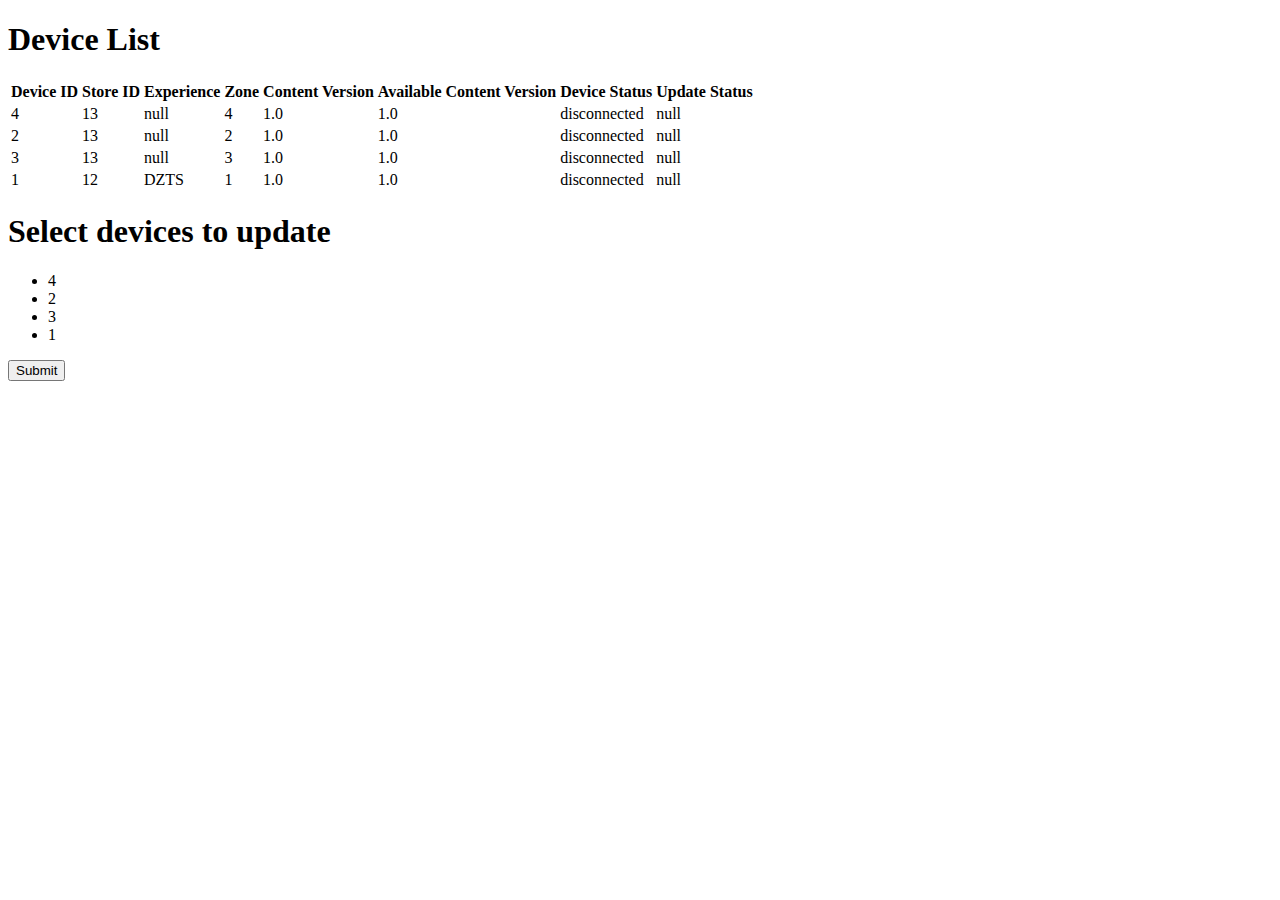
==== index.html @ 90a841d9 "Add multi select plugin" ====
<!DOCTYPE html>
<html>
	<head>
		<meta charset="utf-8">
		<title>Scrape</title>
		<link rel="stylesheet" type="text/css" href="main.css">
	</head>
	<body>
		<div class="device-list-container"> <!--add container -->
			<h1>Device List</h1> <!--change to heading-->
			<table class="device-list-table shadow table-striped table-hover"> <!-- add classes remove boder -->
				<thead>
						<tr>
					        <th>Device ID</th>
					        <th>Store ID</th>
					        <th>Experience</th>
					    	<th>Zone</th>
					    	<th>Content Version</th>
					    	<th>Available Content Version</th>
					    	<th>Device Status</th>
					    	<th>Update Status</th>
						</tr>
				</thead>
					<!-- change to table head -->
				    <!-- <tr>
				        <td>Device ID</td>
				        <td>Store ID</td>
				        <td>Experience</td>
				    	<td>Zone</td>
				    	<td>Content Version</td>
				    	<td>Available Content Version</td>
				    	<td>Device Status</td>
				    	<td>Update Status</td>
					</tr> -->
				<tbody> <!-- add table body -->
				    <tr>
				        <td>4</td>
				        <td>13</td>
				        <td>null</td>
				        <td>4</td>
				        <td>1.0</td>
				        <td>1.0</td>
				        <td>disconnected</td>
				        <td>null</td>
				    </tr>
				    <tr>
				        <td>2</td>
				        <td>13</td>
				        <td>null</td>
				        <td>2</td>
				        <td>1.0</td>
				        <td>1.0</td>
				        <td>disconnected</td>
				        <td>null</td>
				    </tr>
				    <tr>
				        <td>3</td>
				        <td>13</td>
				        <td>null</td>
				        <td>3</td>
				        <td>1.0</td>
				        <td>1.0</td>
				        <td>disconnected</td>
				        <td>null</td>
				    </tr>
				    <tr>
				        <td>1</td>
				        <td>12</td>
				        <td>DZTS</td>
				        <td>1</td>
				        <td>1.0</td>
				        <td>1.0</td>
				        <td>disconnected</td>
				        <td>null</td>
				    </tr>
				</tbody>
			</table>

			<!-- <hr />  --><!--remove-->

			<h1>Select devices to update</h1> <!--change to heading-->
			<form action="/bin/verizon-socketbox/manage" method="POST"
			class="device-list-form"> <!--add class -->
			    <input type="hidden" name="command" value="sendupdate" />


					    <select name="devices" multiple="multiple" id="my-select" name="my-select[]"
					    class="select-device-list shadow"> <!--add class -->

					        <option value="4">4</option>

					        <option value="2">2</option>

					        <option value="3">3</option>

					        <option value="1">1</option>

					    </select>



			    <input class="button" type="submit" value="Submit" /> <!--add class -->
			</form>

<!-- 			<select multiple="multiple" id="my-select" name="my-select[]">
      <option value='elem_1'>elem 1</option>
      <option value='elem_2'>elem 2</option>
      <option value='elem_3'>elem 3</option>
      <option value='elem_4'>elem 4</option>
      ...
      <option value='elem_100'>elem 100</option>
    </select> -->
		</div>
		<script src="http://ajax.googleapis.com/ajax/libs/jquery/1.7.1/jquery.min.js"></script>
		<script src="jquery.multi-select.js"></script>
		<script type="text/javascript" src="main.js"></script>
	</body>
</html>
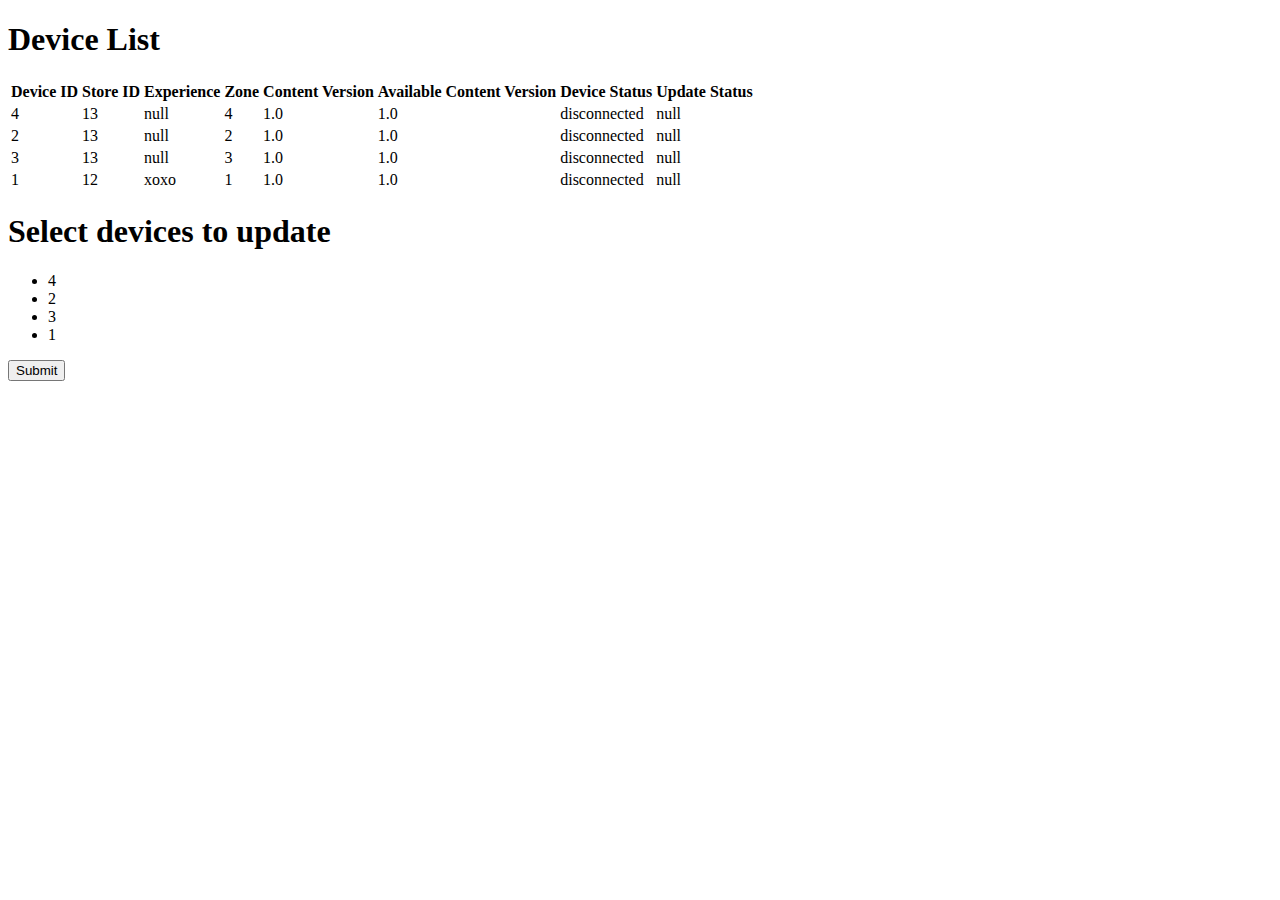
==== commit bb6923a6: "name change" ====
--- a/index.html
+++ b/index.html
@@ -66,7 +66,7 @@
 				    <tr>
 				        <td>1</td>
 				        <td>12</td>
-				        <td>DZTS</td>
+				        <td>xoxo</td>
 				        <td>1</td>
 				        <td>1.0</td>
 				        <td>1.0</td>
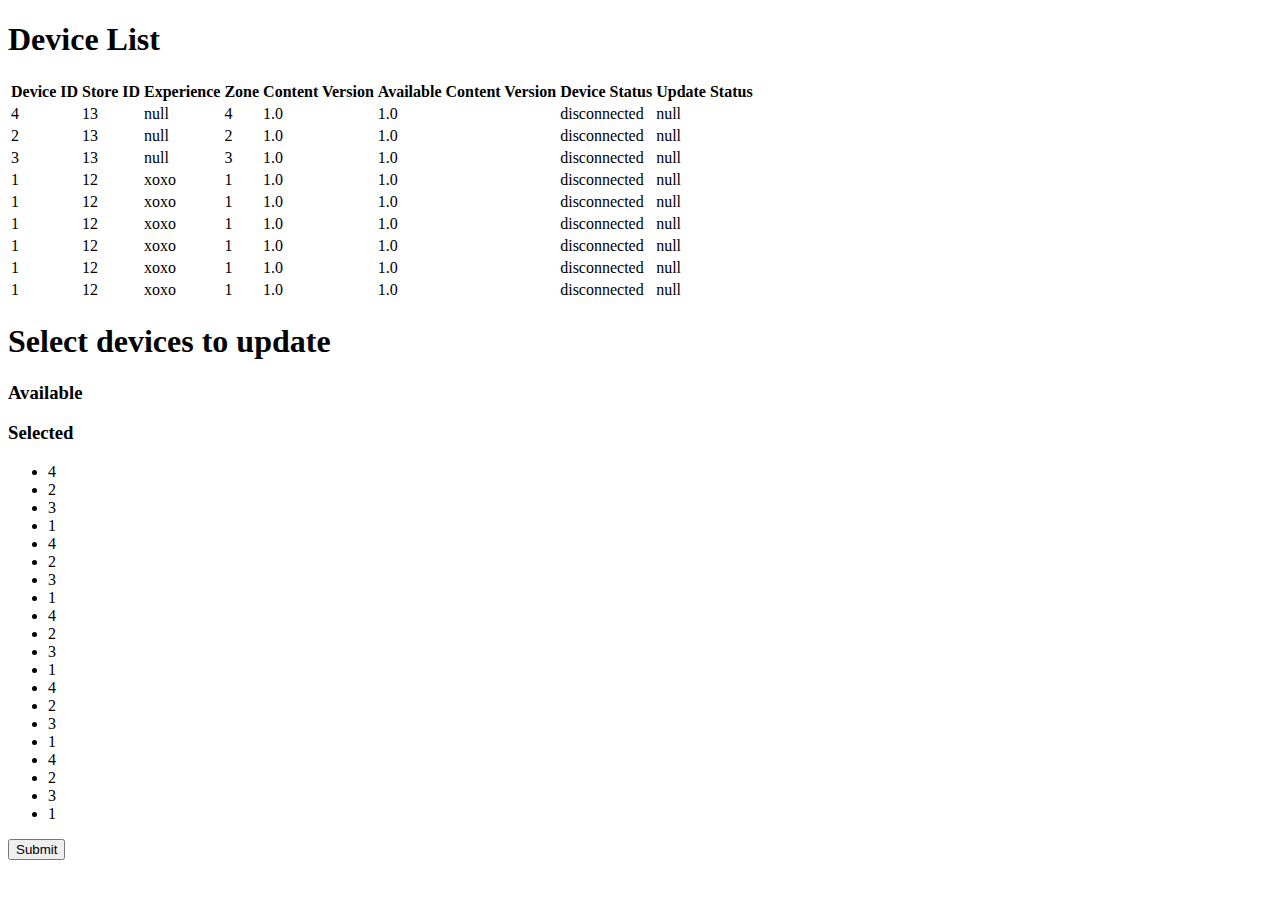
==== commit 5aacce51: "labels for sort" ====
--- a/index.html
+++ b/index.html
@@ -8,84 +8,171 @@
 	<body>
 		<div class="device-list-container"> <!--add container -->
 			<h1>Device List</h1> <!--change to heading-->
-			<table class="device-list-table shadow table-striped table-hover"> <!-- add classes remove boder -->
-				<thead>
-						<tr>
-					        <th>Device ID</th>
-					        <th>Store ID</th>
-					        <th>Experience</th>
-					    	<th>Zone</th>
-					    	<th>Content Version</th>
-					    	<th>Available Content Version</th>
-					    	<th>Device Status</th>
-					    	<th>Update Status</th>
-						</tr>
-				</thead>
-					<!-- change to table head -->
-				    <!-- <tr>
-				        <td>Device ID</td>
-				        <td>Store ID</td>
-				        <td>Experience</td>
-				    	<td>Zone</td>
-				    	<td>Content Version</td>
-				    	<td>Available Content Version</td>
-				    	<td>Device Status</td>
-				    	<td>Update Status</td>
-					</tr> -->
-				<tbody> <!-- add table body -->
-				    <tr>
-				        <td>4</td>
-				        <td>13</td>
-				        <td>null</td>
-				        <td>4</td>
-				        <td>1.0</td>
-				        <td>1.0</td>
-				        <td>disconnected</td>
-				        <td>null</td>
-				    </tr>
-				    <tr>
-				        <td>2</td>
-				        <td>13</td>
-				        <td>null</td>
-				        <td>2</td>
-				        <td>1.0</td>
-				        <td>1.0</td>
-				        <td>disconnected</td>
-				        <td>null</td>
-				    </tr>
-				    <tr>
-				        <td>3</td>
-				        <td>13</td>
-				        <td>null</td>
-				        <td>3</td>
-				        <td>1.0</td>
-				        <td>1.0</td>
-				        <td>disconnected</td>
-				        <td>null</td>
-				    </tr>
-				    <tr>
-				        <td>1</td>
-				        <td>12</td>
-				        <td>xoxo</td>
-				        <td>1</td>
-				        <td>1.0</td>
-				        <td>1.0</td>
-				        <td>disconnected</td>
-				        <td>null</td>
-				    </tr>
-				</tbody>
-			</table>
-
+			<div class="device-table shadow"><!--add container -->
+				<table class="device-list-table table-striped table-hover"> <!-- add classes remove boder -->
+					<thead>
+							<tr>
+						        <th>Device ID</th>
+						        <th>Store ID</th>
+						        <th>Experience</th>
+						    	<th>Zone</th>
+						    	<th>Content Version</th>
+						    	<th>Available Content Version</th>
+						    	<th>Device Status</th>
+						    	<th>Update Status</th>
+							</tr>
+					</thead>
+						<!-- change to table head -->
+					    <!-- <tr>
+					        <td>Device ID</td>
+					        <td>Store ID</td>
+					        <td>Experience</td>
+					    	<td>Zone</td>
+					    	<td>Content Version</td>
+					    	<td>Available Content Version</td>
+					    	<td>Device Status</td>
+					    	<td>Update Status</td>
+						</tr> -->
+					<tbody> <!-- add table body -->
+					    <tr>
+					        <td>4</td>
+					        <td>13</td>
+					        <td>null</td>
+					        <td>4</td>
+					        <td>1.0</td>
+					        <td>1.0</td>
+					        <td>disconnected</td>
+					        <td>null</td>
+					    </tr>
+					    <tr>
+					        <td>2</td>
+					        <td>13</td>
+					        <td>null</td>
+					        <td>2</td>
+					        <td>1.0</td>
+					        <td>1.0</td>
+					        <td>disconnected</td>
+					        <td>null</td>
+					    </tr>
+					    <tr>
+					        <td>3</td>
+					        <td>13</td>
+					        <td>null</td>
+					        <td>3</td>
+					        <td>1.0</td>
+					        <td>1.0</td>
+					        <td>disconnected</td>
+					        <td>null</td>
+					    </tr>
+					    <tr>
+					        <td>1</td>
+					        <td>12</td>
+					        <td>xoxo</td>
+					        <td>1</td>
+					        <td>1.0</td>
+					        <td>1.0</td>
+					        <td>disconnected</td>
+					        <td>null</td>
+					    </tr>
+					    <tr>
+					        <td>1</td>
+					        <td>12</td>
+					        <td>xoxo</td>
+					        <td>1</td>
+					        <td>1.0</td>
+					        <td>1.0</td>
+					        <td>disconnected</td>
+					        <td>null</td>
+					    </tr>
+					    <tr>
+					        <td>1</td>
+					        <td>12</td>
+					        <td>xoxo</td>
+					        <td>1</td>
+					        <td>1.0</td>
+					        <td>1.0</td>
+					        <td>disconnected</td>
+					        <td>null</td>
+					    </tr>
+					    <tr>
+					        <td>1</td>
+					        <td>12</td>
+					        <td>xoxo</td>
+					        <td>1</td>
+					        <td>1.0</td>
+					        <td>1.0</td>
+					        <td>disconnected</td>
+					        <td>null</td>
+					    </tr>
+					    <tr>
+					        <td>1</td>
+					        <td>12</td>
+					        <td>xoxo</td>
+					        <td>1</td>
+					        <td>1.0</td>
+					        <td>1.0</td>
+					        <td>disconnected</td>
+					        <td>null</td>
+					    </tr>
+					    <tr>
+					        <td>1</td>
+					        <td>12</td>
+					        <td>xoxo</td>
+					        <td>1</td>
+					        <td>1.0</td>
+					        <td>1.0</td>
+					        <td>disconnected</td>
+					        <td>null</td>
+					    </tr>
+					</tbody>
+				</table>
+			</div>
 			<!-- <hr />  --><!--remove-->
 
 			<h1>Select devices to update</h1> <!--change to heading-->
+			<div class="choices"> <!--change to heading-->
+				<h3>Available</h3>
+				<h3>Selected</h3>
+			</div>
 			<form action="/bin/verizon-socketbox/manage" method="POST"
-			class="device-list-form"> <!--add class -->
+			class="device-select-form"> <!--add class -->
 			    <input type="hidden" name="command" value="sendupdate" />
 
 
-					    <select name="devices" multiple="multiple" id="my-select" name="my-select[]"
+					    <select name="devices" multiple="multiple" id="device-select" name="device-select[]"
 					    class="select-device-list shadow"> <!--add class -->
+
+					        <option value="4">4</option>
+
+					        <option value="2">2</option>
+
+					        <option value="3">3</option>
+
+					        <option value="1">1</option>
+
+					        <option value="4">4</option>
+
+					        <option value="2">2</option>
+
+					        <option value="3">3</option>
+
+					        <option value="1">1</option>
+
+					        <option value="4">4</option>
+
+					        <option value="2">2</option>
+
+					        <option value="3">3</option>
+
+					        <option value="1">1</option>
+
+					        <option value="4">4</option>
+
+					        <option value="2">2</option>
+
+					        <option value="3">3</option>
+
+					        <option value="1">1</option>
 
 					        <option value="4">4</option>
 
@@ -99,17 +186,8 @@
 
 
 
-			    <input class="button" type="submit" value="Submit" /> <!--add class -->
+			    <input class="device-list-button" type="submit" value="Submit" /> <!--add class -->
 			</form>
-
-<!-- 			<select multiple="multiple" id="my-select" name="my-select[]">
-      <option value='elem_1'>elem 1</option>
-      <option value='elem_2'>elem 2</option>
-      <option value='elem_3'>elem 3</option>
-      <option value='elem_4'>elem 4</option>
-      ...
-      <option value='elem_100'>elem 100</option>
-    </select> -->
 		</div>
 		<script src="http://ajax.googleapis.com/ajax/libs/jquery/1.7.1/jquery.min.js"></script>
 		<script src="jquery.multi-select.js"></script>
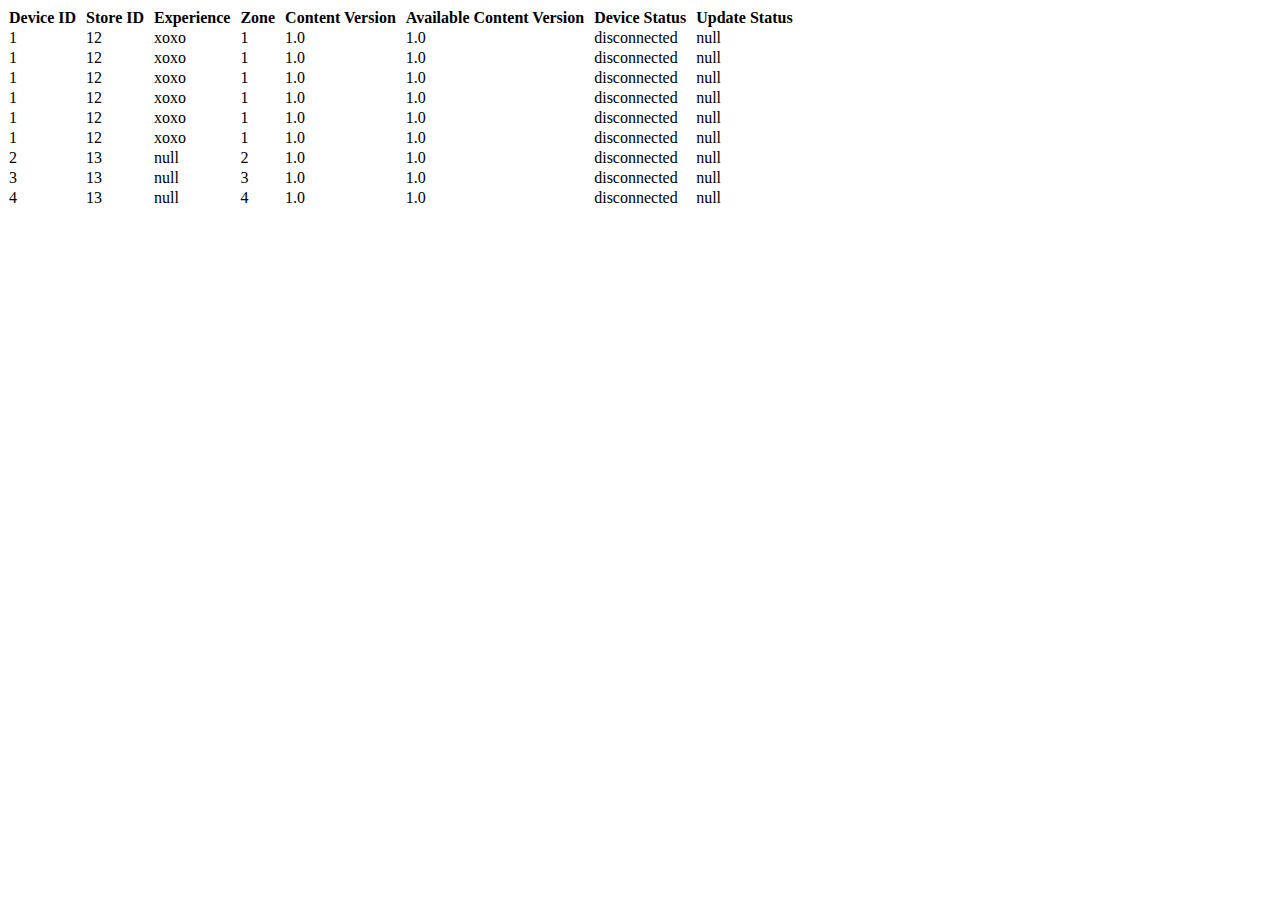
==== commit df7f2a59: "Works so far" ====
--- a/index.html
+++ b/index.html
@@ -7,190 +7,181 @@
 	</head>
 	<body>
 		<div class="device-list-container"> <!--add container -->
-			<h1>Device List</h1> <!--change to heading-->
-			<div class="device-table shadow"><!--add container -->
-				<table class="device-list-table table-striped table-hover"> <!-- add classes remove boder -->
-					<thead>
+
+			<div class="fixed-table-container sort-decoration shadow">
+				<div class="header-background"> </div>
+				<div class="fixed-table-container-inner">
+					<table id="tablesorter-demo" class="tablesorter table-striped table-hover" cellspacing="0">
+						<thead>
 							<tr>
-						        <th>Device ID</th>
-						        <th>Store ID</th>
-						        <th>Experience</th>
-						    	<th>Zone</th>
-						    	<th>Content Version</th>
-						    	<th>Available Content Version</th>
-						    	<th>Device Status</th>
-						    	<th>Update Status</th>
+						        <th>
+							        <div class="th-inner">
+								        Device ID
+								        <span class="sortArrow">&nbsp;</span>
+								       </div>
+								   </th>
+						        <th>
+							        <div class="th-inner">
+								        Store ID
+								        <span class="sortArrow">&nbsp;</span>
+								       </div>
+								   </th>
+						        <th>
+							        <div class="th-inner">
+								        Experience
+								        <span class="sortArrow">&nbsp;</span>
+								       </div>
+								   </th>
+						    	<th>
+							    	<div class="th-inner">
+								    	Zone
+								    	<span class="sortArrow">&nbsp;</span>
+								    </div>
+								</th>
+						    	<th>
+							    	<div class="th-inner">
+								    	Content Version
+								    	<span class="sortArrow">&nbsp;</span>
+								    </div>
+								</th>
+						    	<th>
+							    	<div class="th-inner">
+								    	Available Content Version
+								    	<span class="sortArrow">&nbsp;</span>
+								    </div>
+								</th>
+						    	<th>
+							    	<div class="th-inner">
+								    	Device Status
+								    	<span class="sortArrow">&nbsp;</span>
+								    </div>
+								</th>
+						    	<th>
+							    	<div class="th-inner">
+								    	Update Status
+								    	<span class="sortArrow">&nbsp;</span>
+								    </div>
+								</th>
 							</tr>
-					</thead>
-						<!-- change to table head -->
-					    <!-- <tr>
-					        <td>Device ID</td>
-					        <td>Store ID</td>
-					        <td>Experience</td>
-					    	<td>Zone</td>
-					    	<td>Content Version</td>
-					    	<td>Available Content Version</td>
-					    	<td>Device Status</td>
-					    	<td>Update Status</td>
-						</tr> -->
-					<tbody> <!-- add table body -->
-					    <tr>
-					        <td>4</td>
-					        <td>13</td>
-					        <td>null</td>
-					        <td>4</td>
-					        <td>1.0</td>
-					        <td>1.0</td>
-					        <td>disconnected</td>
-					        <td>null</td>
-					    </tr>
-					    <tr>
-					        <td>2</td>
-					        <td>13</td>
-					        <td>null</td>
-					        <td>2</td>
-					        <td>1.0</td>
-					        <td>1.0</td>
-					        <td>disconnected</td>
-					        <td>null</td>
-					    </tr>
-					    <tr>
-					        <td>3</td>
-					        <td>13</td>
-					        <td>null</td>
-					        <td>3</td>
-					        <td>1.0</td>
-					        <td>1.0</td>
-					        <td>disconnected</td>
-					        <td>null</td>
-					    </tr>
-					    <tr>
-					        <td>1</td>
-					        <td>12</td>
-					        <td>xoxo</td>
-					        <td>1</td>
-					        <td>1.0</td>
-					        <td>1.0</td>
-					        <td>disconnected</td>
-					        <td>null</td>
-					    </tr>
-					    <tr>
-					        <td>1</td>
-					        <td>12</td>
-					        <td>xoxo</td>
-					        <td>1</td>
-					        <td>1.0</td>
-					        <td>1.0</td>
-					        <td>disconnected</td>
-					        <td>null</td>
-					    </tr>
-					    <tr>
-					        <td>1</td>
-					        <td>12</td>
-					        <td>xoxo</td>
-					        <td>1</td>
-					        <td>1.0</td>
-					        <td>1.0</td>
-					        <td>disconnected</td>
-					        <td>null</td>
-					    </tr>
-					    <tr>
-					        <td>1</td>
-					        <td>12</td>
-					        <td>xoxo</td>
-					        <td>1</td>
-					        <td>1.0</td>
-					        <td>1.0</td>
-					        <td>disconnected</td>
-					        <td>null</td>
-					    </tr>
-					    <tr>
-					        <td>1</td>
-					        <td>12</td>
-					        <td>xoxo</td>
-					        <td>1</td>
-					        <td>1.0</td>
-					        <td>1.0</td>
-					        <td>disconnected</td>
-					        <td>null</td>
-					    </tr>
-					    <tr>
-					        <td>1</td>
-					        <td>12</td>
-					        <td>xoxo</td>
-					        <td>1</td>
-					        <td>1.0</td>
-					        <td>1.0</td>
-					        <td>disconnected</td>
-					        <td>null</td>
-					    </tr>
-					</tbody>
-				</table>
+						</thead>
+						<tbody>
+							<tr>
+						        <td>4</td>
+						        <td>13</td>
+						        <td>null</td>
+						        <td>4</td>
+						        <td>1.0</td>
+						        <td>1.0</td>
+						        <td>disconnected</td>
+						        <td>null</td>
+						    </tr>
+						    <tr>
+						        <td>2</td>
+						        <td>13</td>
+						        <td>null</td>
+						        <td>2</td>
+						        <td>1.0</td>
+						        <td>1.0</td>
+						        <td>disconnected</td>
+						        <td>null</td>
+						    </tr>
+						    <tr>
+						        <td>3</td>
+						        <td>13</td>
+						        <td>null</td>
+						        <td>3</td>
+						        <td>1.0</td>
+						        <td>1.0</td>
+						        <td>disconnected</td>
+						        <td>null</td>
+						    </tr>
+						    <tr>
+						        <td>1</td>
+						        <td>12</td>
+						        <td>xoxo</td>
+						        <td>1</td>
+						        <td>1.0</td>
+						        <td>1.0</td>
+						        <td>disconnected</td>
+						        <td>null</td>
+						    </tr>
+						    <tr>
+						        <td>1</td>
+						        <td>12</td>
+						        <td>xoxo</td>
+						        <td>1</td>
+						        <td>1.0</td>
+						        <td>1.0</td>
+						        <td>disconnected</td>
+						        <td>null</td>
+						    </tr>
+						    <tr>
+						        <td>1</td>
+						        <td>12</td>
+						        <td>xoxo</td>
+						        <td>1</td>
+						        <td>1.0</td>
+						        <td>1.0</td>
+						        <td>disconnected</td>
+						        <td>null</td>
+						    </tr>
+						    <tr>
+						        <td>1</td>
+						        <td>12</td>
+						        <td>xoxo</td>
+						        <td>1</td>
+						        <td>1.0</td>
+						        <td>1.0</td>
+						        <td>disconnected</td>
+						        <td>null</td>
+						    </tr>
+						    <tr>
+						        <td>1</td>
+						        <td>12</td>
+						        <td>xoxo</td>
+						        <td>1</td>
+						        <td>1.0</td>
+						        <td>1.0</td>
+						        <td>disconnected</td>
+						        <td>null</td>
+						    </tr>
+						    <tr>
+						        <td>1</td>
+						        <td>12</td>
+						        <td>xoxo</td>
+						        <td>1</td>
+						        <td>1.0</td>
+						        <td>1.0</td>
+						        <td>disconnected</td>
+						        <td>null</td>
+						    </tr>
+						</tbody>
+					</table>
+				</div>
 			</div>
-			<!-- <hr />  --><!--remove-->
-
-			<h1>Select devices to update</h1> <!--change to heading-->
-			<div class="choices"> <!--change to heading-->
-				<h3>Available</h3>
-				<h3>Selected</h3>
-			</div>
-			<form action="/bin/verizon-socketbox/manage" method="POST"
-			class="device-select-form"> <!--add class -->
-			    <input type="hidden" name="command" value="sendupdate" />
-
-
-					    <select name="devices" multiple="multiple" id="device-select" name="device-select[]"
-					    class="select-device-list shadow"> <!--add class -->
-
-					        <option value="4">4</option>
-
-					        <option value="2">2</option>
-
-					        <option value="3">3</option>
-
-					        <option value="1">1</option>
-
-					        <option value="4">4</option>
-
-					        <option value="2">2</option>
-
-					        <option value="3">3</option>
-
-					        <option value="1">1</option>
-
-					        <option value="4">4</option>
-
-					        <option value="2">2</option>
-
-					        <option value="3">3</option>
-
-					        <option value="1">1</option>
-
-					        <option value="4">4</option>
-
-					        <option value="2">2</option>
-
-					        <option value="3">3</option>
-
-					        <option value="1">1</option>
-
-					        <option value="4">4</option>
-
-					        <option value="2">2</option>
-
-					        <option value="3">3</option>
-
-					        <option value="1">1</option>
-
-					    </select>
 
 
 
-			    <input class="device-list-button" type="submit" value="Submit" /> <!--add class -->
-			</form>
+
+
+
+
+
+
+
+
+
+
 		</div>
 		<script src="http://ajax.googleapis.com/ajax/libs/jquery/1.7.1/jquery.min.js"></script>
+		<script type="text/javascript" src="jquery.tablesorter.js"></script>
 		<script src="jquery.multi-select.js"></script>
 		<script type="text/javascript" src="main.js"></script>
+		<script type="text/javascript">
+			$(function() {    
+				$("#tablesorter-demo").tablesorter({sortList:[[0,0],[2,1]], widgets: ['zebra']});
+				$("#options").tablesorter({sortList: [[0,0]], headers: { 3:{sorter: false}, 4:{sorter: false}}});
+			}); 
+		</script>
 	</body>
 </html>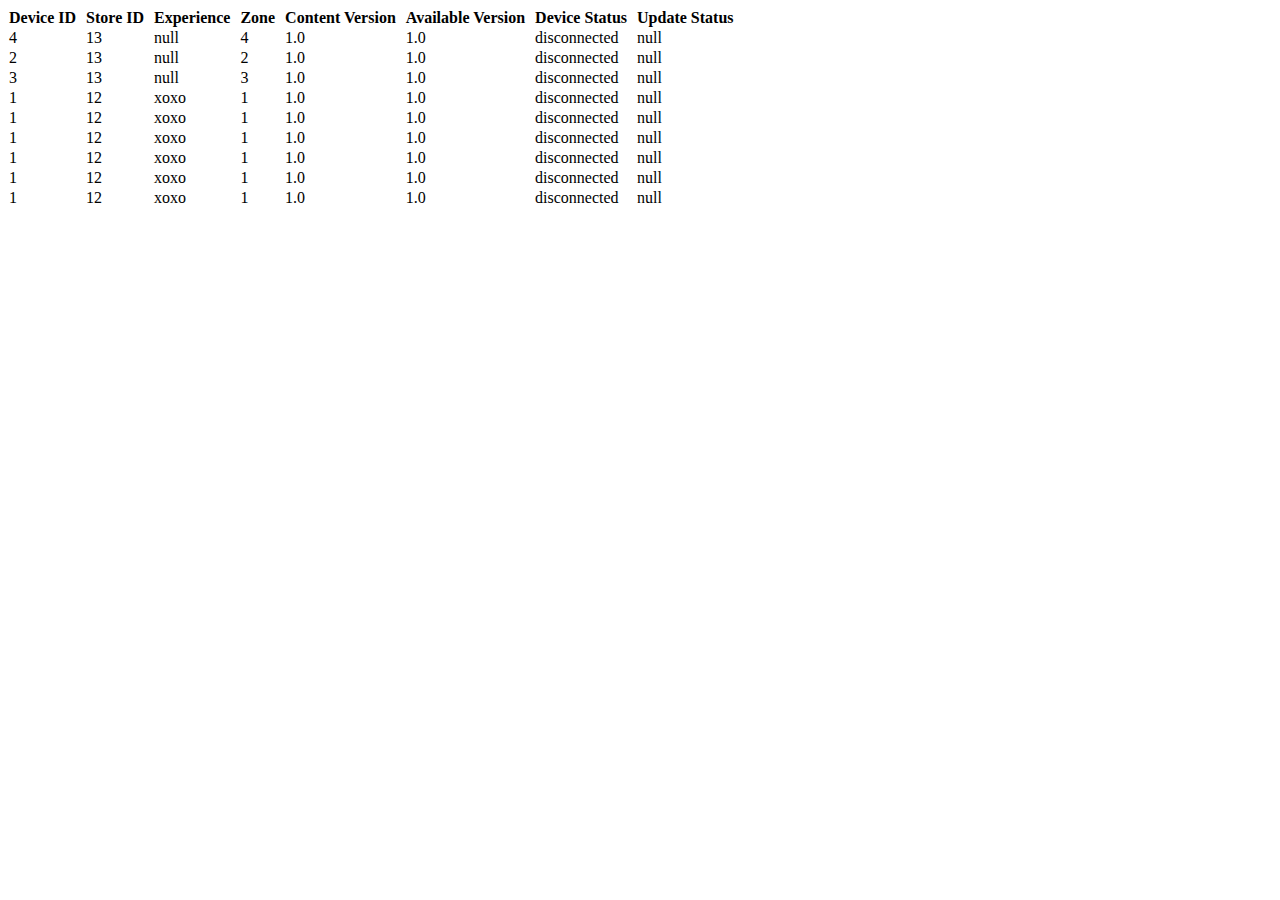
==== commit 715871bb: "Moving table into partial" ====
--- a/index.html
+++ b/index.html
@@ -46,7 +46,7 @@
 								</th>
 						    	<th>
 							    	<div class="th-inner">
-								    	Available Content Version
+								    	Available Version
 								    	<span class="sortArrow">&nbsp;</span>
 								    </div>
 								</th>
@@ -179,8 +179,8 @@
 		<script type="text/javascript" src="main.js"></script>
 		<script type="text/javascript">
 			$(function() {    
-				$("#tablesorter-demo").tablesorter({sortList:[[0,0],[2,1]], widgets: ['zebra']});
-				$("#options").tablesorter({sortList: [[0,0]], headers: { 3:{sorter: false}, 4:{sorter: false}}});
+				$("#tablesorter-demo").tablesorter();
+
 			}); 
 		</script>
 	</body>
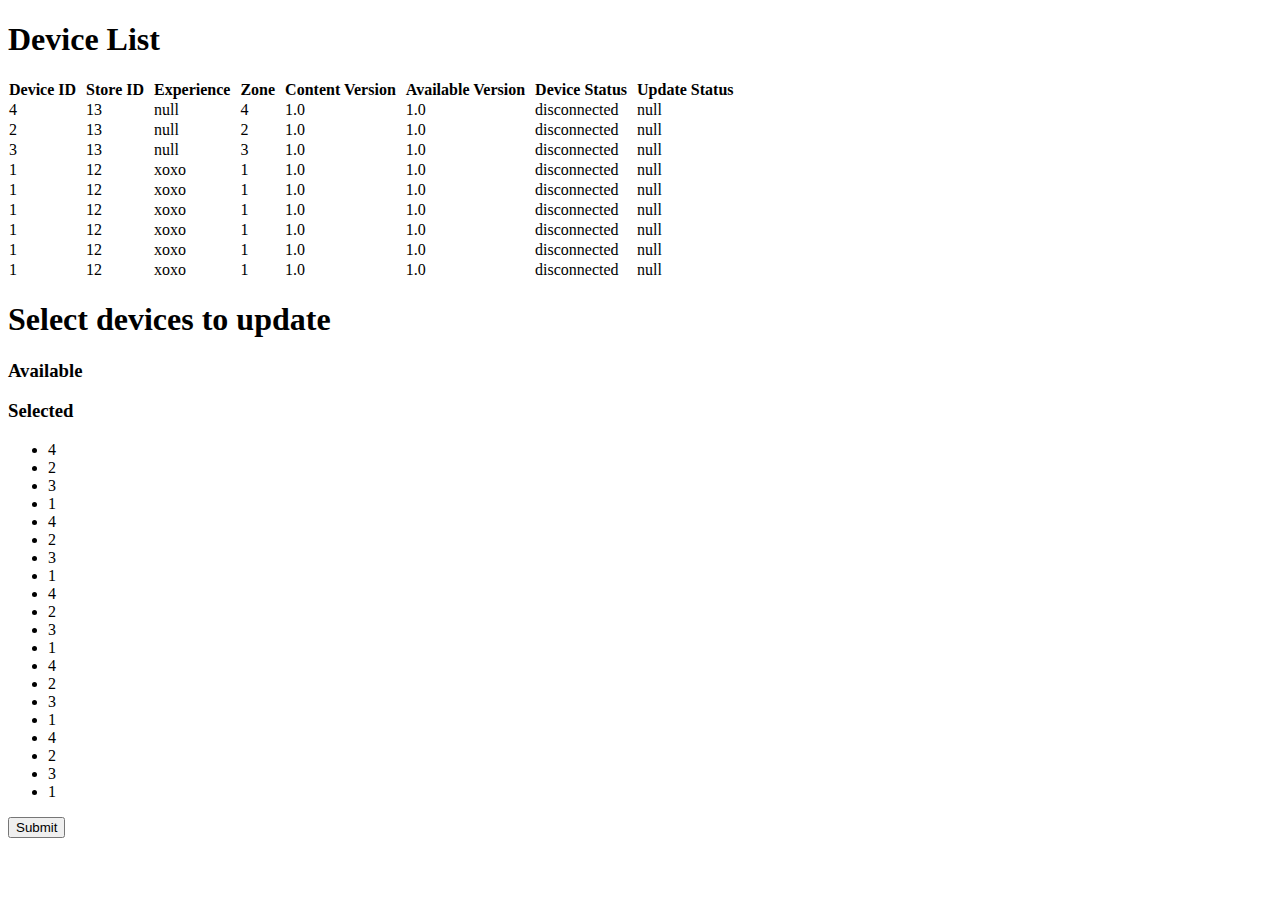
==== commit aedb59e7: "Adding in bottom of page" ====
--- a/index.html
+++ b/index.html
@@ -7,7 +7,7 @@
 	</head>
 	<body>
 		<div class="device-list-container"> <!--add container -->
-
+			<h1>Device List</h1> 
 			<div class="fixed-table-container sort-decoration shadow">
 				<div class="header-background"> </div>
 				<div class="fixed-table-container-inner">
@@ -160,18 +160,66 @@
 				</div>
 			</div>
 
-
-
-
-
-
-
-
-
-
-
-
-
+			<h1>Select devices to update</h1> <!--change to heading-->
+			<div class="choices"> <!--change to heading-->
+				<h3>Available</h3>
+				<h3>Selected</h3>
+			</div>
+
+						<form action="/bin/verizon-socketbox/manage" method="POST"
+			class="device-select-form"> <!--add class -->
+			    <input type="hidden" name="command" value="sendupdate" />
+
+
+					    <select name="devices" multiple="multiple" id="device-select" name="device-select[]"
+					    class="select-device-list shadow"> <!--add class -->
+
+					        <option value="4">4</option>
+
+					        <option value="2">2</option>
+
+					        <option value="3">3</option>
+
+					        <option value="1">1</option>
+
+					        <option value="4">4</option>
+
+					        <option value="2">2</option>
+
+					        <option value="3">3</option>
+
+					        <option value="1">1</option>
+
+					        <option value="4">4</option>
+
+					        <option value="2">2</option>
+
+					        <option value="3">3</option>
+
+					        <option value="1">1</option>
+
+					        <option value="4">4</option>
+
+					        <option value="2">2</option>
+
+					        <option value="3">3</option>
+
+					        <option value="1">1</option>
+
+					        <option value="4">4</option>
+
+					        <option value="2">2</option>
+
+					        <option value="3">3</option>
+
+					        <option value="1">1</option>
+
+					    </select>
+
+
+
+			    <input class="device-list-button" type="submit" value="Submit" /> <!--add class -->
+			</form>
 		</div>
 		<script src="http://ajax.googleapis.com/ajax/libs/jquery/1.7.1/jquery.min.js"></script>
 		<script type="text/javascript" src="jquery.tablesorter.js"></script>
@@ -180,7 +228,6 @@
 		<script type="text/javascript">
 			$(function() {    
 				$("#tablesorter-demo").tablesorter();
-
 			}); 
 		</script>
 	</body>
